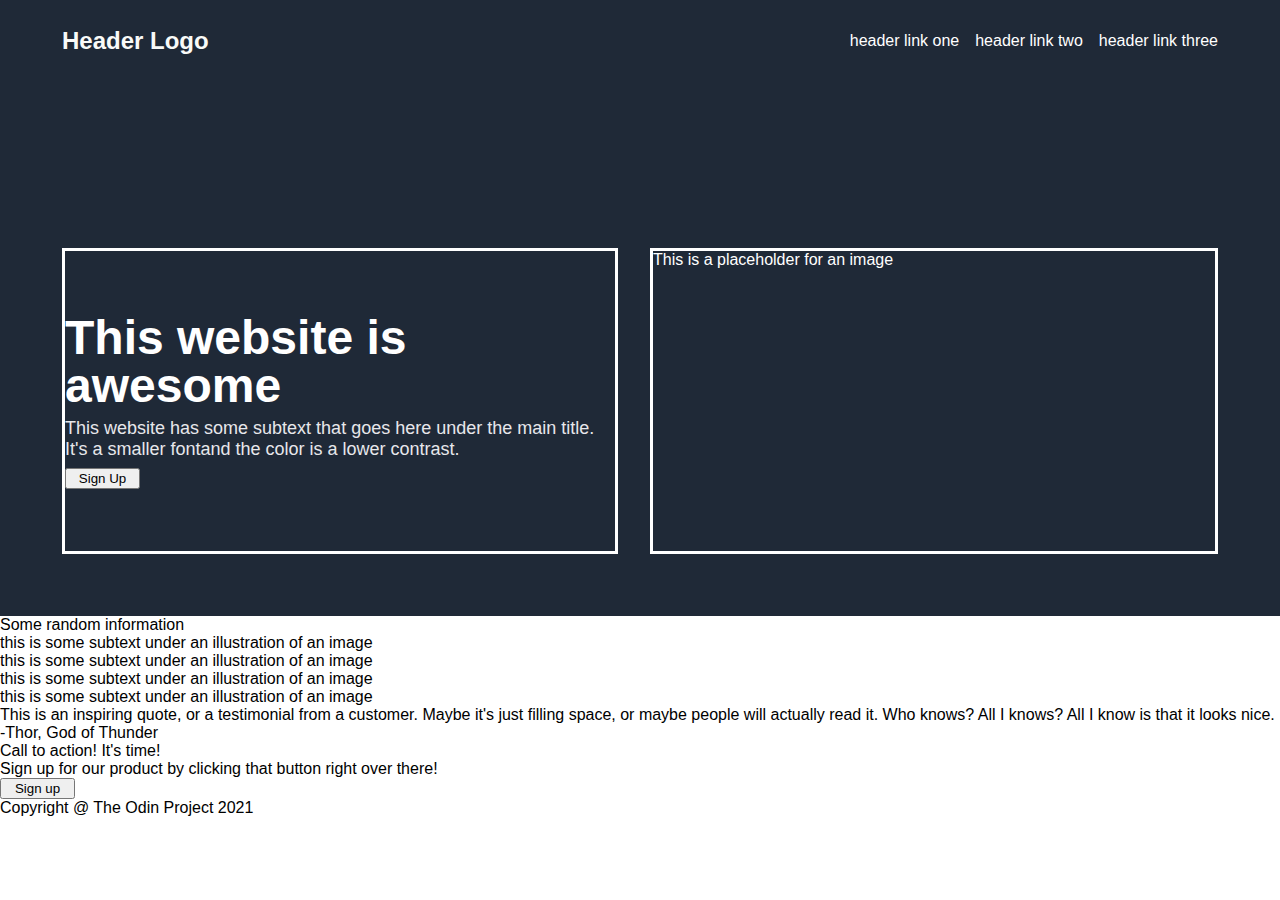
==== Project 1 - Landing Page/home.html @ 17bbab2b "Created landing page" ====
<!DOCTYPE html>
<head lang="en">
    <meta charset="UTF-8">
    <link rel="stylesheet" href="styles.css">
</head>
<body>
    <header>
        <div class="title">Header Logo</div>
        <div class="links">
            <ul>
                <li><a href="">header link one</a></li>
                <li><a href="">header link two</a></li>
                <li><a href="">header link three</a></li>
            </ul>
        </div>
    </header>
    <div class="one">  
        <div class="content">
        <div class="h1">This website is awesome</div>
        <div class="text" id="header">This website has some subtext
             that goes here under the main title. It's a smaller fontand the color is a 
                lower contrast.</div>
                <button>Sign Up</button>
            
           
        </div>

        <div class="image">This is a placeholder for an image</div>
    </div>

    <div class="two">
        <div class="twotitle">Some random information</div>
        <div class="card">this is some subtext under an illustration of an image</div>
        <div class="card">this is some subtext under an illustration of an image</div>
        <div class="card">this is some subtext under an illustration of an image</div>
        <div class="card">this is some subtext under an illustration of an image</div>
    </div>

    <div class="three">
        <div class="quote">This is an inspiring quote, or a 
            testimonial from a customer. Maybe it's just filling space,
             or maybe people will actually read it. Who knows? All I knows? All 
             I know is that it looks nice.
        </div>
        <div class="author">-Thor, God of Thunder</div>
    </div>

    <div class="four">
        <div class="cta">
            <div class="ctatitle">Call to action! It's time!</div>
            <div class="ctatext">Sign up for our product by 
                clicking that button right over there!
            </div>
            <button class="cta">Sign up</button>
        </div>
    </div>

    <div class="footer">
        <div class="text">Copyright @ The Odin Project 2021</div>
    </div>
    </div>

</body>
---- Project 1 - Landing Page/styles.css ----
body {
    font-family: -apple-system, BlinkMacSystemFont, 'Segoe UI', Roboto, Oxygen, Ubuntu, Cantarell, 'Open Sans', 'Helvetica Neue', sans-serif;
    display: flex;
    flex-direction: column;

    margin: 0;

}

header {
    background-color: #1F2937;
    color: #F9FAF8;
    display: flex;
    justify-content: space-between;
    align-items: center;
    
    padding: 16px 62px 120px 62px;


}

.title {
    font-weight: 900;
    font-size: 24px;
  
}

ul {
    display:flex;
    list-style-type: none;
    gap: 16px;

    
}

a:link {
    text-decoration: none;
}

a {
    color:white;
}

.one {
    background-color: #1F2937;
    color: white;

    
    display: flex;
    padding: 62px;
    align-items: center;
    justify-content: center;
   
    gap: 32px;

}

.image {
    width: 600px;
    height: 300px;
    border-style: solid;
}

.content {
    max-width: 550px;
    height: 300px;
    border-style: solid;
    display: flex;
    flex-direction: column;
    justify-content: center;
   
    flex-shrink: 0;
    gap: 8px;
}

button {
    width: 75px;
}

.h1 {
    line-height: 100%;
    font-size: 48px;
    font-weight: 800;
    margin: 0;
}

.text#header {
    font-size: 18px;
    color: #E7E7EB;
}
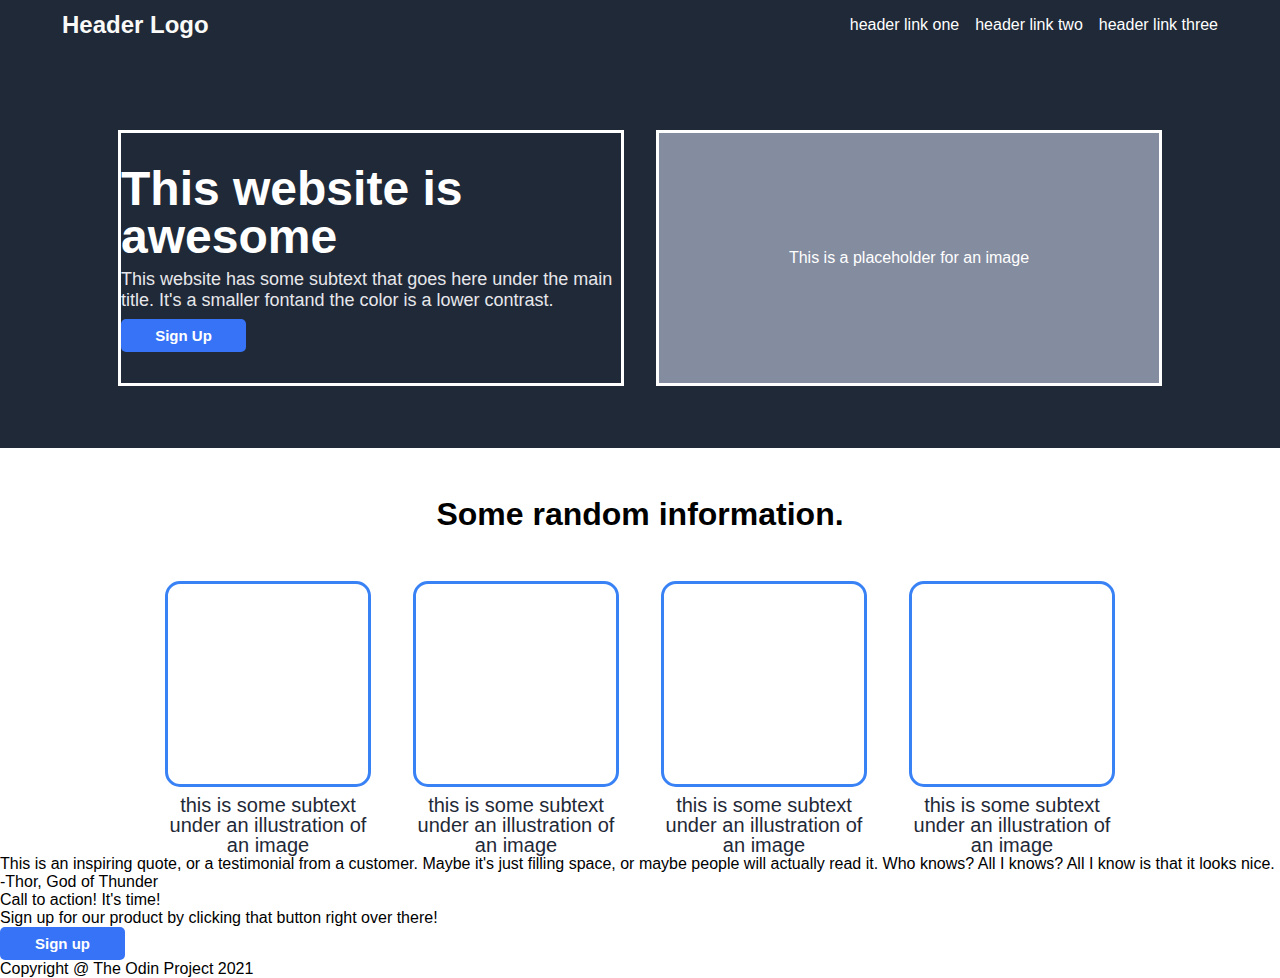
==== commit 4c6803b9: "Completed second seciton" ====
--- a/Project 1 - Landing Page/home.html
+++ b/Project 1 - Landing Page/home.html
@@ -29,11 +29,21 @@
     </div>
 
     <div class="two">
-        <div class="twotitle">Some random information</div>
-        <div class="card">this is some subtext under an illustration of an image</div>
-        <div class="card">this is some subtext under an illustration of an image</div>
-        <div class="card">this is some subtext under an illustration of an image</div>
-        <div class="card">this is some subtext under an illustration of an image</div>
+        <div class="twoheader">Some random information.</div>
+            <div class="cards">
+                <div class="card">
+                <div class="cardimg"></div>
+                this is some subtext under an illustration of an image</div>
+                <div class="card">
+                <div class="cardimg"></div>
+                this is some subtext under an illustration of an image</div>
+                <div class="card">
+                <div class="cardimg"></div>
+                this is some subtext under an illustration of an image</div>
+                <div class="card">
+                <div class="cardimg"></div>
+                this is some subtext under an illustration of an image</div>
+         </div>
     </div>
 
     <div class="three">
--- a/Project 1 - Landing Page/styles.css
+++ b/Project 1 - Landing Page/styles.css
@@ -16,7 +16,7 @@
     justify-content: space-between;
     align-items: center;
     
-    padding: 16px 62px 120px 62px;
+    padding: 0px 62px;
 
 
 }
@@ -54,18 +54,24 @@
     justify-content: center;
    
     gap: 32px;
+    padding-top: 80px;
 
 }
 
 .image {
-    width: 600px;
-    height: 300px;
+    width: 500px;
+    height: 250px;
     border-style: solid;
+    justify-content: center;
+    display: flex;
+    align-items: center;
+
+    background-color: #848c9f;
 }
 
 .content {
-    max-width: 550px;
-    height: 300px;
+    width: 500px;
+    height: 250px;
     border-style: solid;
     display: flex;
     flex-direction: column;
@@ -77,6 +83,15 @@
 
 button {
     width: 75px;
+    background-color: #3773F6;
+    border-style:none;
+    border-radius: 5px;
+    padding: 8px;
+    width: 125px;
+
+    color: white;
+    font-size: 15px;
+    font-weight: 800;
 }
 
 .h1 {
@@ -89,4 +104,52 @@
 .text#header {
     font-size: 18px;
     color: #E7E7EB;
+}
+
+.two {
+    display: flex;
+    flex-direction: column;
+    justify-content: center;
+    align-items: center;
+
+
+    
+}
+
+.cards {
+    display: flex;
+    flex-direction: row;
+    justify-content: center;
+    align-items: center;
+    gap: 48px;
+}
+
+.cardimg {
+    
+    border: solid #3882F6;
+    border-radius: 15px;
+    
+    width: 200px;
+    height: 200px;
+}
+
+.card {
+    display: flex;
+    flex-direction: column;
+    justify-content: center;
+    align-items: center;
+    width: 200px;
+    text-align: center;
+    line-height: 1;
+    gap: 8px;
+
+    color: #1F2937;
+    font-size: 20px;
+}
+
+
+.twoheader {
+    font-size: 32px;
+    font-weight: 800;
+    padding: 48px;
 }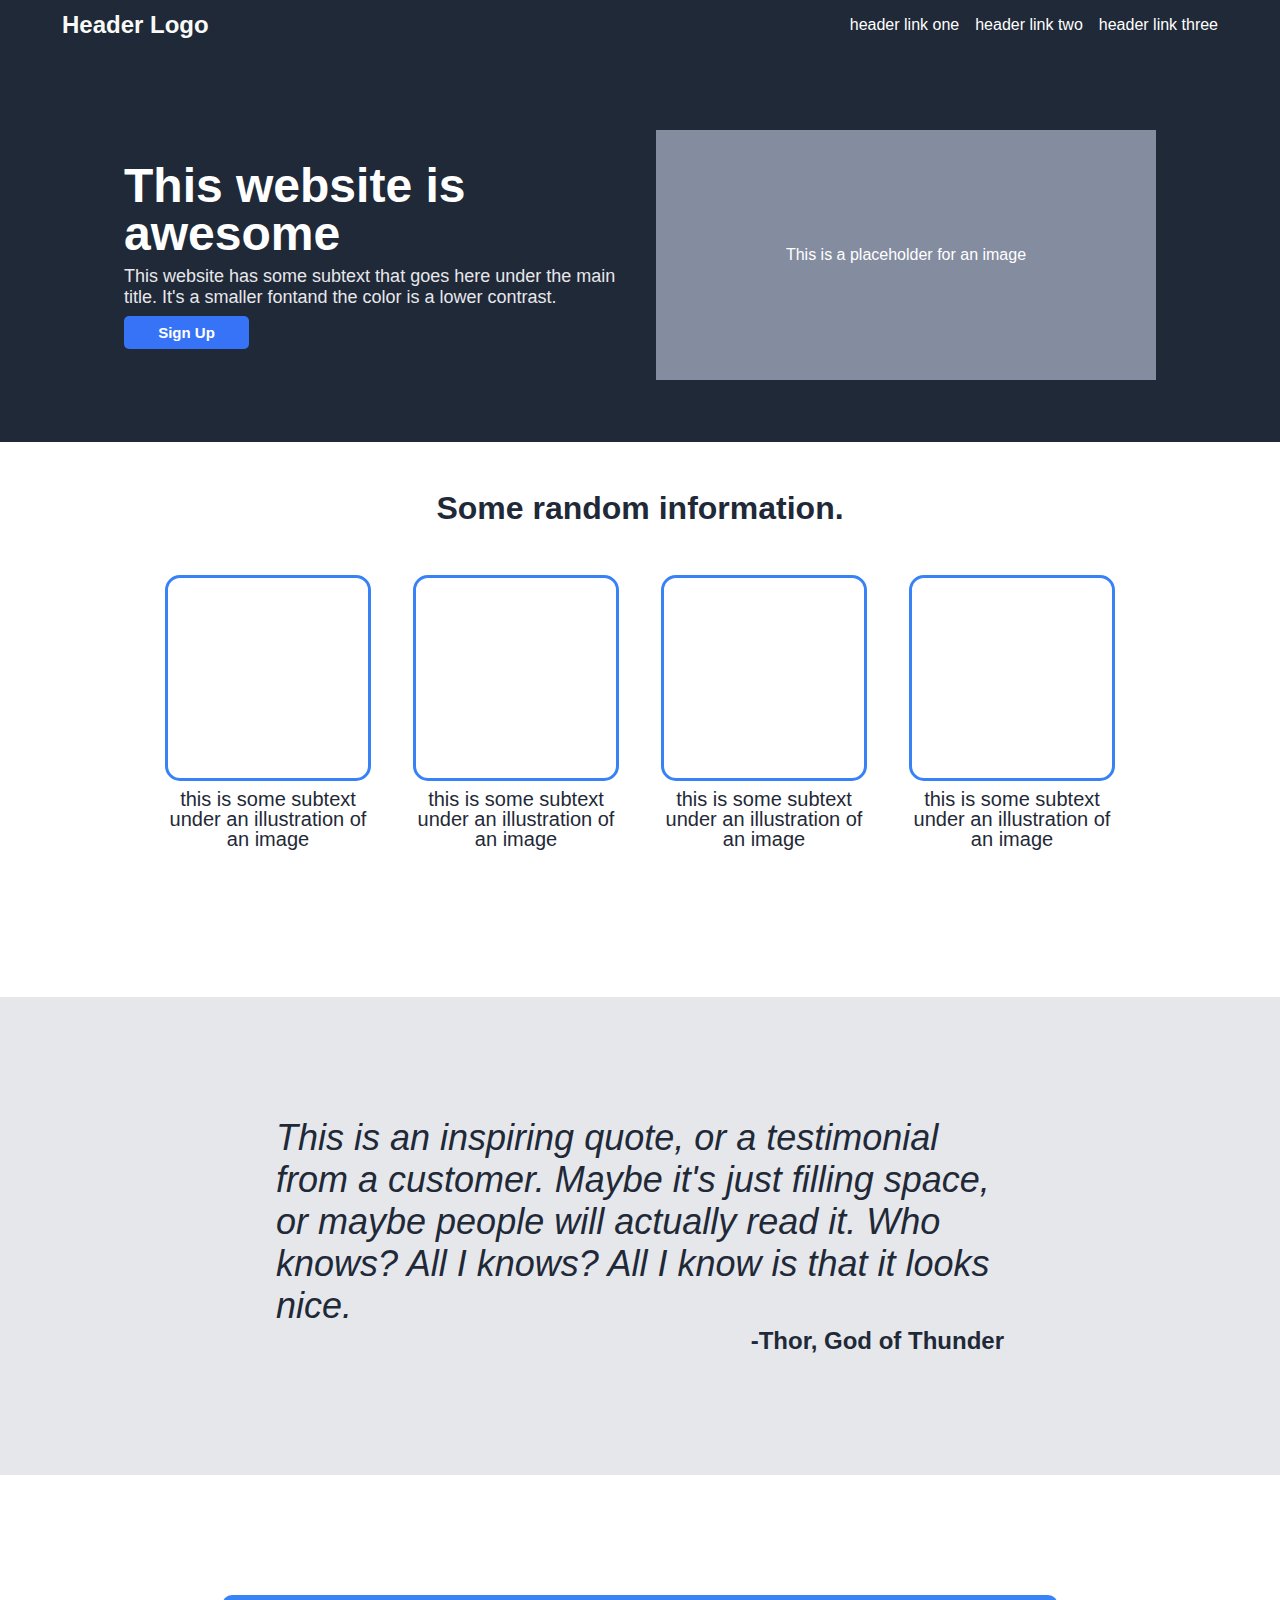
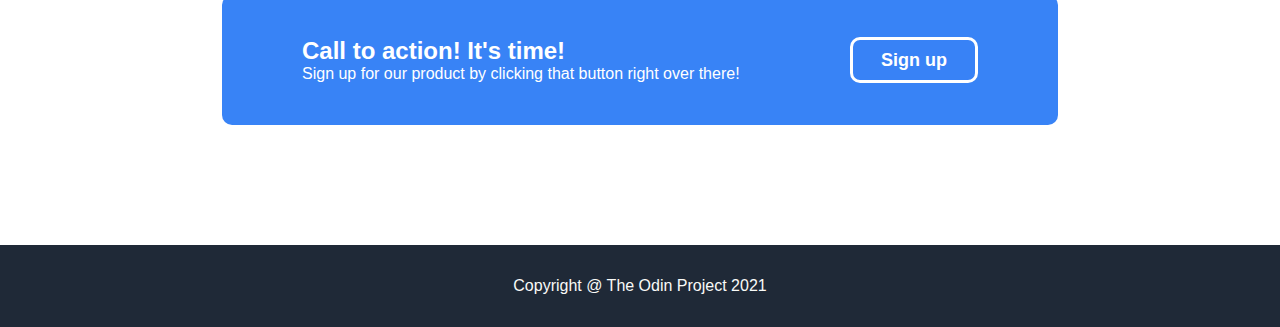
==== commit aa76b5e3: "Finished fourth section and footer" ====
--- a/Project 1 - Landing Page/home.html
+++ b/Project 1 - Landing Page/home.html
@@ -20,7 +20,7 @@
         <div class="text" id="header">This website has some subtext
              that goes here under the main title. It's a smaller fontand the color is a 
                 lower contrast.</div>
-                <button>Sign Up</button>
+                <button id="signup">Sign Up</button>
             
            
         </div>
@@ -51,17 +51,20 @@
             testimonial from a customer. Maybe it's just filling space,
              or maybe people will actually read it. Who knows? All I knows? All 
              I know is that it looks nice.
+             <div class="author">-Thor, God of Thunder</div>
         </div>
-        <div class="author">-Thor, God of Thunder</div>
+        
     </div>
 
     <div class="four">
         <div class="cta">
-            <div class="ctatitle">Call to action! It's time!</div>
-            <div class="ctatext">Sign up for our product by 
+            <div class="ctatext">
+            <div class="header" id="cta">Call to action! It's time!</div>
+            <div class="text" id="cta">Sign up for our product by 
                 clicking that button right over there!
             </div>
-            <button class="cta">Sign up</button>
+        </div>
+            <button id="cta">Sign up</button>
         </div>
     </div>
 
--- a/Project 1 - Landing Page/styles.css
+++ b/Project 1 - Landing Page/styles.css
@@ -1,7 +1,7 @@
 
 
 body {
-    font-family: -apple-system, BlinkMacSystemFont, 'Segoe UI', Roboto, Oxygen, Ubuntu, Cantarell, 'Open Sans', 'Helvetica Neue', sans-serif;
+    font-family: -apple-system, BlinkMacSystemFont, Roboto, Oxygen, Ubuntu, Cantarell, 'Open Sans', 'Helvetica Neue', sans-serif;
     display: flex;
     flex-direction: column;
 
@@ -61,7 +61,7 @@
 .image {
     width: 500px;
     height: 250px;
-    border-style: solid;
+
     justify-content: center;
     display: flex;
     align-items: center;
@@ -72,7 +72,6 @@
 .content {
     width: 500px;
     height: 250px;
-    border-style: solid;
     display: flex;
     flex-direction: column;
     justify-content: center;
@@ -81,7 +80,7 @@
     gap: 8px;
 }
 
-button {
+button#signup {
     width: 75px;
     background-color: #3773F6;
     border-style:none;
@@ -112,6 +111,7 @@
     justify-content: center;
     align-items: center;
 
+    padding-bottom: 148px;
 
     
 }
@@ -152,4 +152,85 @@
     font-size: 32px;
     font-weight: 800;
     padding: 48px;
+    color: #1F2937;
+}
+
+.three {
+    display: flex;
+    flex-direction: column;
+    justify-content: center;
+    align-items: center;
+    padding: 120px;
+    background-color: #E5E7EB;
+}
+
+.quote {
+    width: 70%;
+    font-size: 36px;
+    font-style: italic;
+    font-weight: 300;
+    color: #1F2937;
+}
+
+.author {
+    display: flex;
+    justify-content: flex-end;
+    font-weight: 800;
+    font-size: 24px;
+    font-style:normal;
+}
+
+.four {
+    display: flex;
+    flex-direction: column;
+    justify-content: center;
+    align-items: center;
+    padding: 120px;
+
+}
+
+.cta {
+    width: 65%;
+    padding: 42px 80px;
+    display: flex;
+    flex-direction: row;
+    justify-content: space-between;
+
+    background-color:#3883F6;
+    border-radius: 10px;
+
+   
+}
+
+.header#cta {
+    font-weight: 800;
+    font-size: 24px;
+    color: white;
+}
+
+.text#cta {
+    display: flex;
+    flex-direction: column;
+    font-size: 16px;
+    color: white;
+}
+
+button#cta {
+     padding: 0 28px;
+     border: solid white;
+     color: white;
+     background-color: #3882F6;
+     border-radius: 10px;
+     font-weight: 800;
+     font-size: 18px;
+
+}
+
+.footer {
+    padding: 32px 80px;
+    display: flex;
+    align-items: center;
+    justify-content: center;
+    background-color: #1F2937;
+    color: #F9FAF8;
 }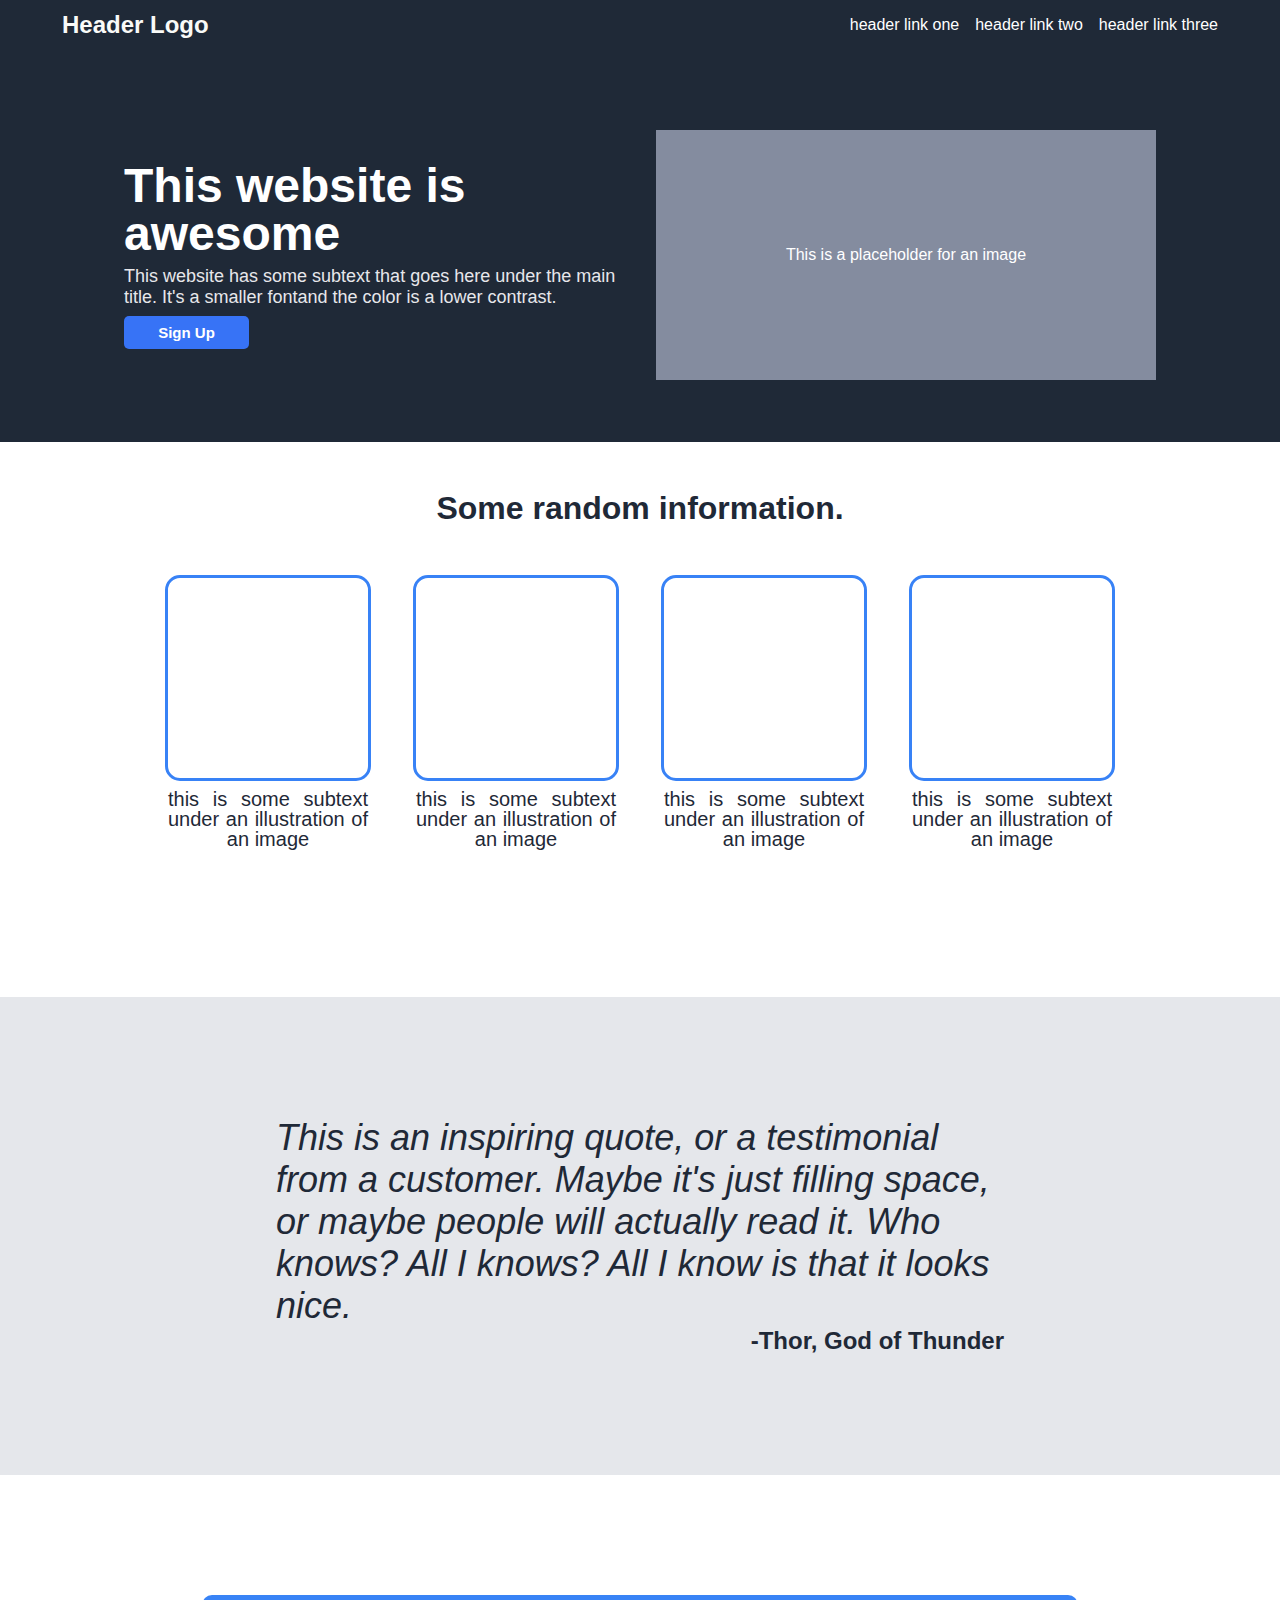
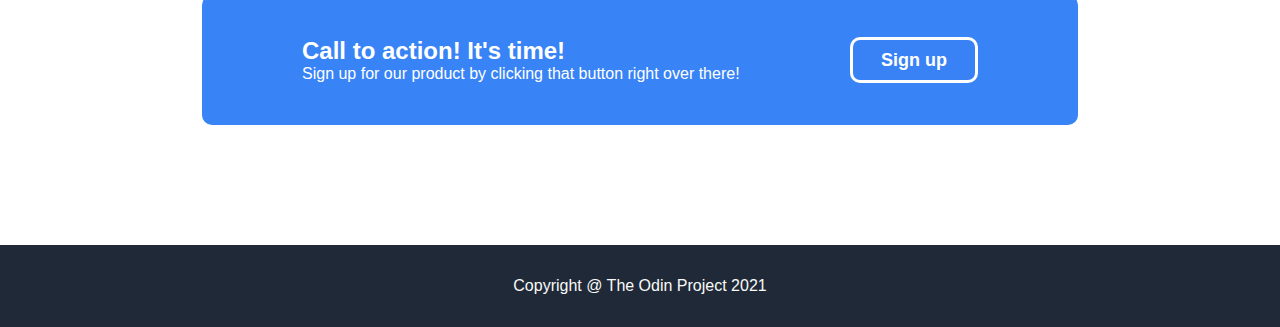
==== commit 1f7e7b60: "Finishing touches" ====
--- a/Project 1 - Landing Page/home.html
+++ b/Project 1 - Landing Page/home.html
@@ -16,7 +16,7 @@
     </header>
     <div class="one">  
         <div class="content">
-        <div class="h1">This website is awesome</div>
+        <div class="header" id="first">This website is awesome</div>
         <div class="text" id="header">This website has some subtext
              that goes here under the main title. It's a smaller fontand the color is a 
                 lower contrast.</div>
@@ -29,7 +29,7 @@
     </div>
 
     <div class="two">
-        <div class="twoheader">Some random information.</div>
+        <div class="header" id="info">Some random information.</div>
             <div class="cards">
                 <div class="card">
                 <div class="cardimg"></div>
--- a/Project 1 - Landing Page/styles.css
+++ b/Project 1 - Landing Page/styles.css
@@ -6,6 +6,9 @@
     flex-direction: column;
 
     margin: 0;
+    display: flex;
+
+    flex: 1 1 auto;
 
 }
 
@@ -93,7 +96,7 @@
     font-weight: 800;
 }
 
-.h1 {
+.header#first {
     line-height: 100%;
     font-size: 48px;
     font-weight: 800;
@@ -139,16 +142,20 @@
     justify-content: center;
     align-items: center;
     width: 200px;
-    text-align: center;
+    text-align: justify;
+    text-align-last: center;
     line-height: 1;
     gap: 8px;
 
     color: #1F2937;
     font-size: 20px;
-}
-
-
-.twoheader {
+
+
+
+}
+
+
+.header#info {
     font-size: 32px;
     font-weight: 800;
     padding: 48px;
@@ -191,7 +198,7 @@
 
 .cta {
     width: 65%;
-    padding: 42px 80px;
+    padding: 42px 100px;
     display: flex;
     flex-direction: row;
     justify-content: space-between;
